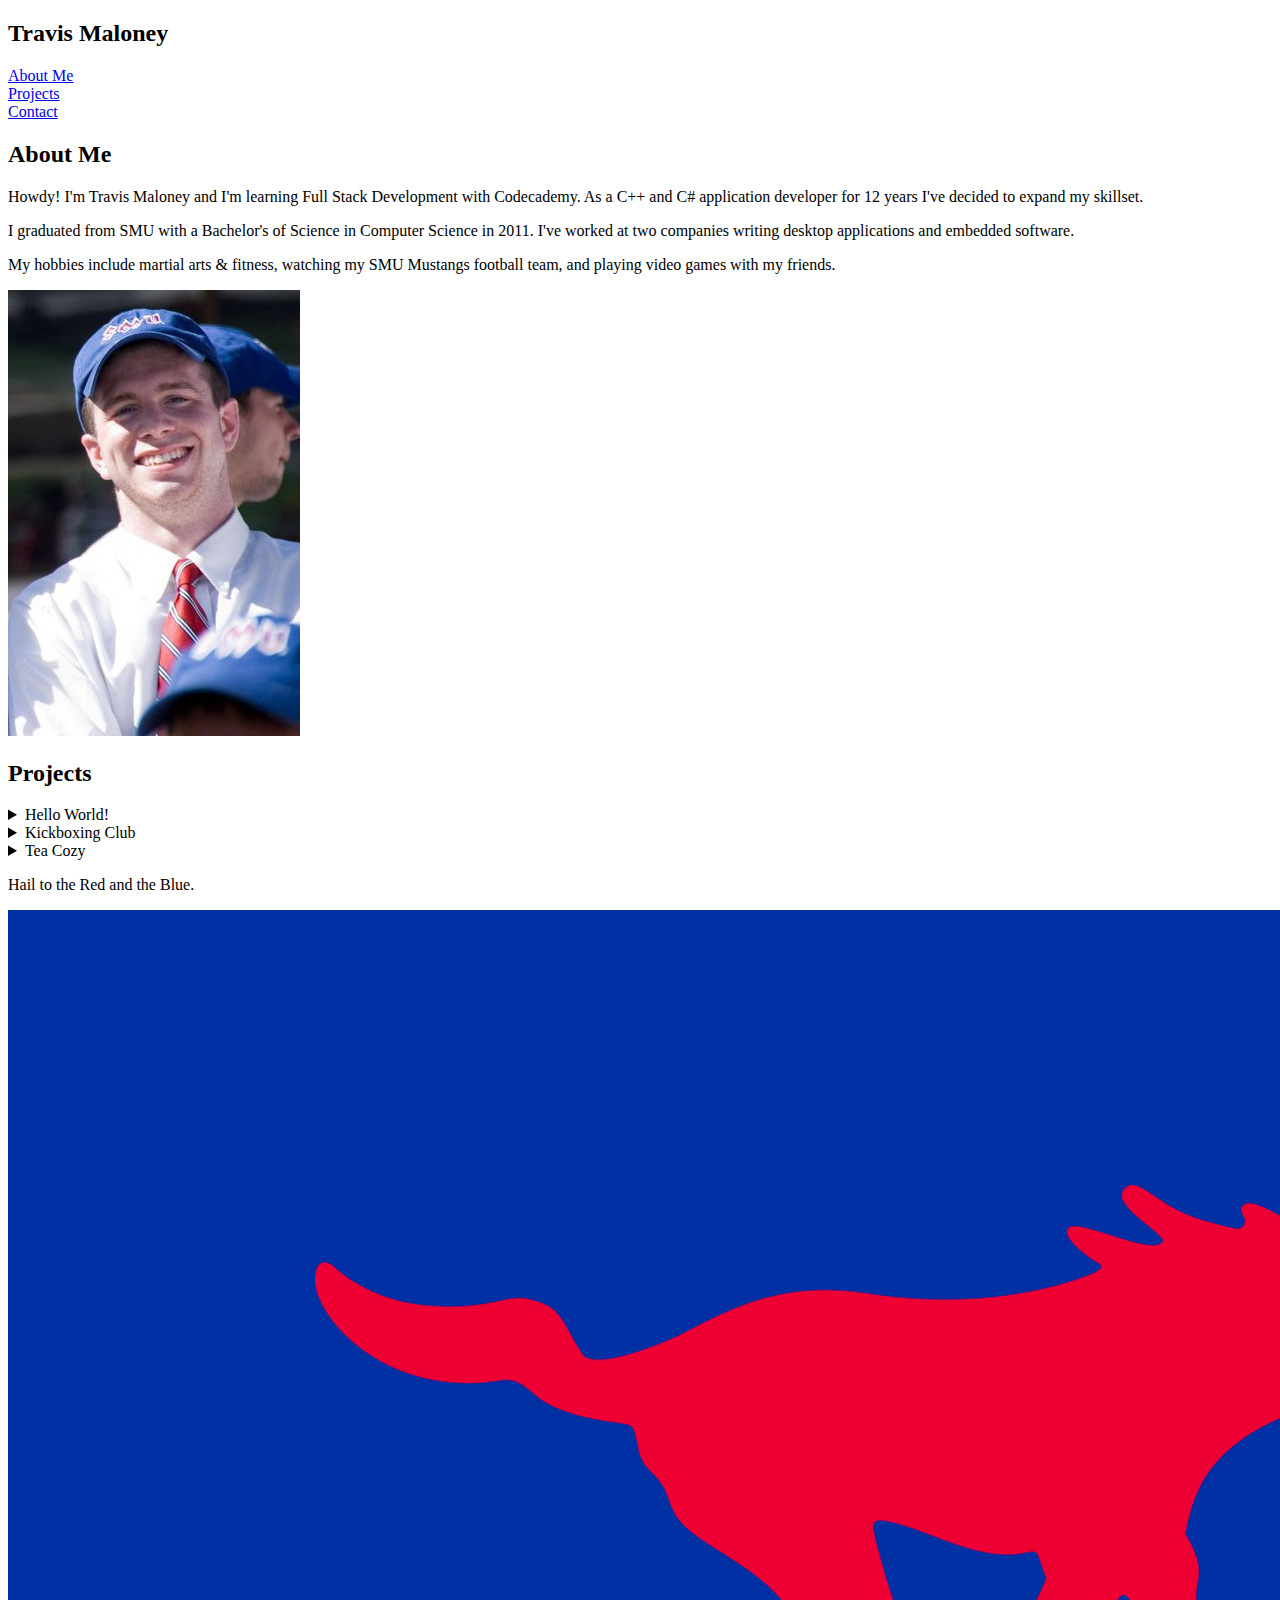
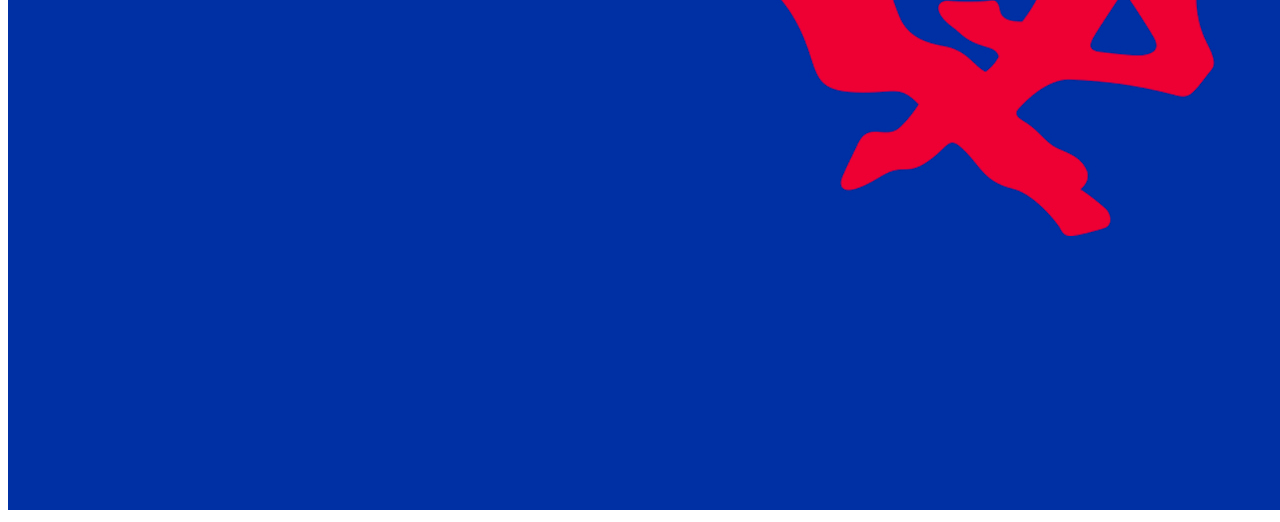
==== index.html @ ce05df69 "Upload initial html" ====
<!DOCTYPE html>
<html>
    <head>
        <link rel="stylesheet" href="./style.css">
        <title>Portfolio Project</title>
        <meta charset="UTF-8">
    </head>
    <body>
        <header>
            
            <nav>
                <h2>Travis Maloney</h2>
                <li>
                    <a href="#about">About Me</a>
                </li>
                <li>
                    <a href="#projects">Projects</a>
                </li>
                <li>
                    <a href="/contact.html">Contact</a>
                </li>
            </nav>
        </header>
        <main>
            <section id="about">
                <h2>About Me</h2>
                <p>Howdy! I'm Travis Maloney and I'm learning Full Stack Development with Codecademy. As a C++ and C# application developer for 12 years I've decided to expand my skillset. </p>
                <p>I graduated from SMU with a Bachelor's of Science in Computer Science in 2011. I've worked at two companies writing desktop applications and embedded software.</p>
                <p>My hobbies include martial arts & fitness, watching my SMU Mustangs football team, and playing video games with my friends.</p>
                <img src="./images/photo.jpg">
            </section>
            <section id="projects">
                <h2>Projects</h2>
                <details class="project">
                    <summary class="project-title">Hello World!</summary>
                    <img src="./images/hello.png">
                    <p class="project-description">Every new language deserves an announcement to the world.</p>
                </details>
                <details class="project">
                    <summary class="project-title">Kickboxing Club</summary>
                    <img src="./images/club.png">
                    <p class="project-description">In one of my Codecademy projects I crafted a page for a hypothetical kickboxing club.</p>
                </details>
                <details class="project">
                    <summary class="project-title">Tea Cozy</summary>
                    <img src="./images/tea.png">
                    <p class="project-description">In another Codecademy project I created a page for a hypothetical tea business. Check it out at <a href="https://malonish.github.io/TeaCozy/">Tea Cozy</a></p>
                </details>
            </section>

            <footer>
                <p>Hail to the Red and the Blue.</p>
                <img src="./images/mustangs.jpg">
            </footer>
        </main>

    </body>

</html>
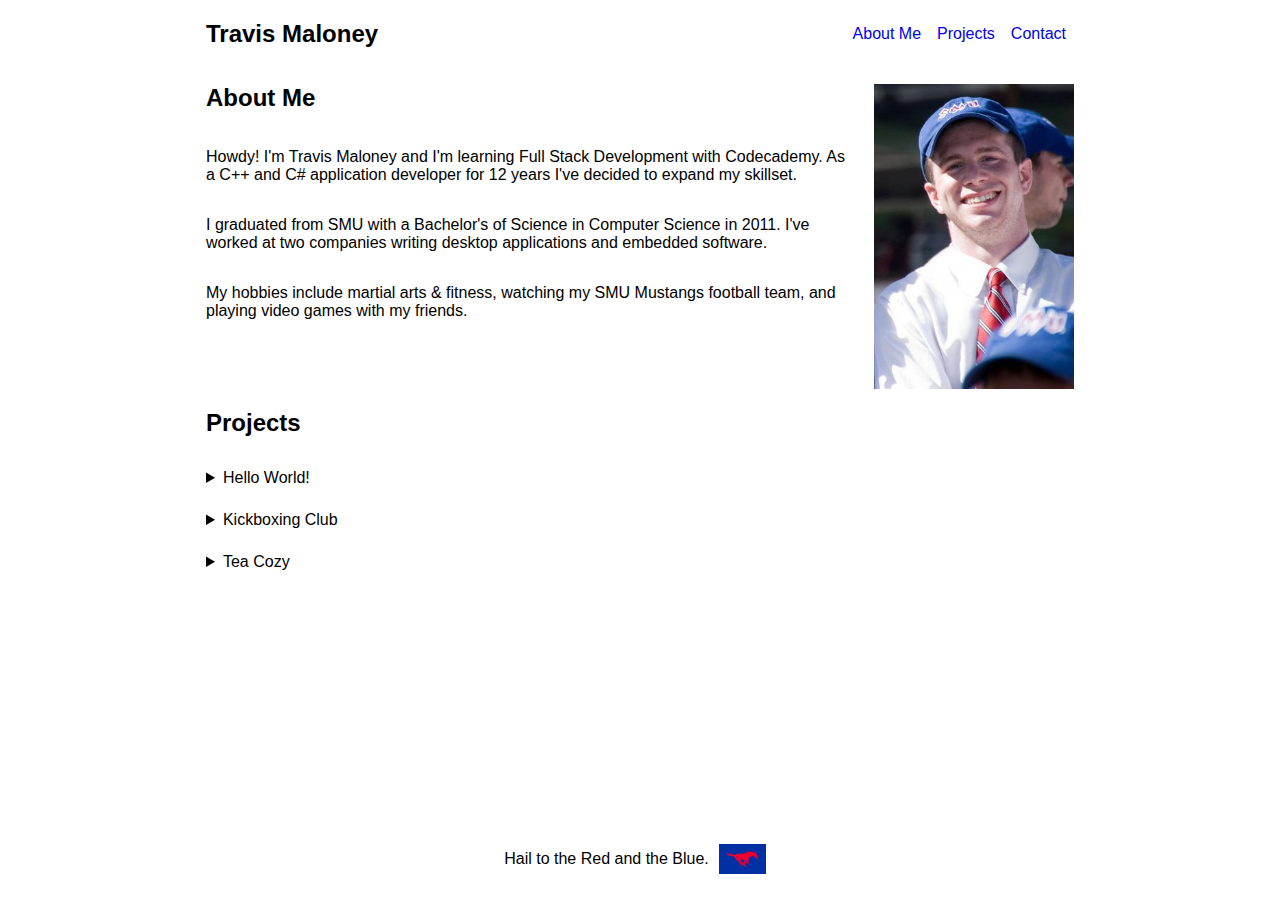
==== commit db3a9966: "Update with CSS Styling and HTML bug fixes" ====
--- a/index.html
+++ b/index.html
@@ -1,33 +1,36 @@
 <!DOCTYPE html>
 <html>
     <head>
-        <link rel="stylesheet" href="./style.css">
+        <link rel="stylesheet" href="./styles.css">
         <title>Portfolio Project</title>
         <meta charset="UTF-8">
     </head>
     <body>
-        <header>
-            
-            <nav>
-                <h2>Travis Maloney</h2>
-                <li>
+
+        <nav>
+            <h2>Travis Maloney</h2>
+            <ul>
+                <li class="nav-item">
                     <a href="#about">About Me</a>
                 </li>
-                <li>
+                <li class="nav-item">
                     <a href="#projects">Projects</a>
                 </li>
-                <li>
-                    <a href="/contact.html">Contact</a>
+                <li class="nav-item">
+                    <a href="./contact.html">Contact</a>
                 </li>
-            </nav>
-        </header>
+            </ul>
+        </nav>
+
         <main>
             <section id="about">
-                <h2>About Me</h2>
-                <p>Howdy! I'm Travis Maloney and I'm learning Full Stack Development with Codecademy. As a C++ and C# application developer for 12 years I've decided to expand my skillset. </p>
-                <p>I graduated from SMU with a Bachelor's of Science in Computer Science in 2011. I've worked at two companies writing desktop applications and embedded software.</p>
-                <p>My hobbies include martial arts & fitness, watching my SMU Mustangs football team, and playing video games with my friends.</p>
-                <img src="./images/photo.jpg">
+                <div id="about-text">
+                    <h2>About Me</h2>
+                    <p>Howdy! I'm Travis Maloney and I'm learning Full Stack Development with Codecademy. As a C++ and C# application developer for 12 years I've decided to expand my skillset. </p>
+                    <p>I graduated from SMU with a Bachelor's of Science in Computer Science in 2011. I've worked at two companies writing desktop applications and embedded software.</p>
+                    <p>My hobbies include martial arts & fitness, watching my SMU Mustangs football team, and playing video games with my friends.</p>
+                </div>
+                <img id="my-pic" src="./images/photo.jpg">
             </section>
             <section id="projects">
                 <h2>Projects</h2>
@@ -48,12 +51,12 @@
                 </details>
             </section>
 
-            <footer>
-                <p>Hail to the Red and the Blue.</p>
-                <img src="./images/mustangs.jpg">
-            </footer>
+            
         </main>
-
+        <footer>
+            <p>Hail to the Red and the Blue.</p>
+            <img src="./images/mustangs.jpg">
+        </footer>
     </body>
 
 </html>--- a/styles.css
+++ b/styles.css
@@ -0,0 +1,89 @@
+*{
+    box-sizing: border-box;
+}
+
+html, body{
+    height: 100%;
+}
+
+body{
+    font-family: "Open Sans", sans-serif;
+    padding: 0 16px;
+    max-width: 900px;
+    margin: 0 auto;
+    display: flex;
+    flex-direction: column;
+}
+
+h2{
+    padding-top: 0;
+}
+
+nav{
+    display: flex;
+    align-items: center;
+    padding-bottom: 16px;
+}
+
+nav ul{
+    display: flex;
+    list-style-type: none;
+    padding: 0;
+    align-items: center;
+    margin: 0;
+    margin-left: auto;
+}
+
+.nav-item{
+    margin: 8px;
+}
+
+.nav-item a{
+    text-decoration: none;
+}
+
+#about{
+    display: flex;
+}
+
+#about-text{
+    display: flex;
+    flex-direction: column;
+    margin-right: 16px;
+}
+
+#about-text h2{
+    margin-top: 0;
+}
+
+#my-pic{
+    width: 200px;
+}
+
+details {
+    cursor: pointer;
+}
+
+.project{
+    padding: 12px 0;
+}
+
+.project img{
+    height: 300px;
+}
+
+
+
+footer{
+    margin-top: auto;
+    padding: 16px 0;
+    text-align: center;
+    display: flex;
+    align-items: center;
+    justify-content: center;
+}
+
+footer img{
+    height: 30px;
+    margin: 0 10px;
+}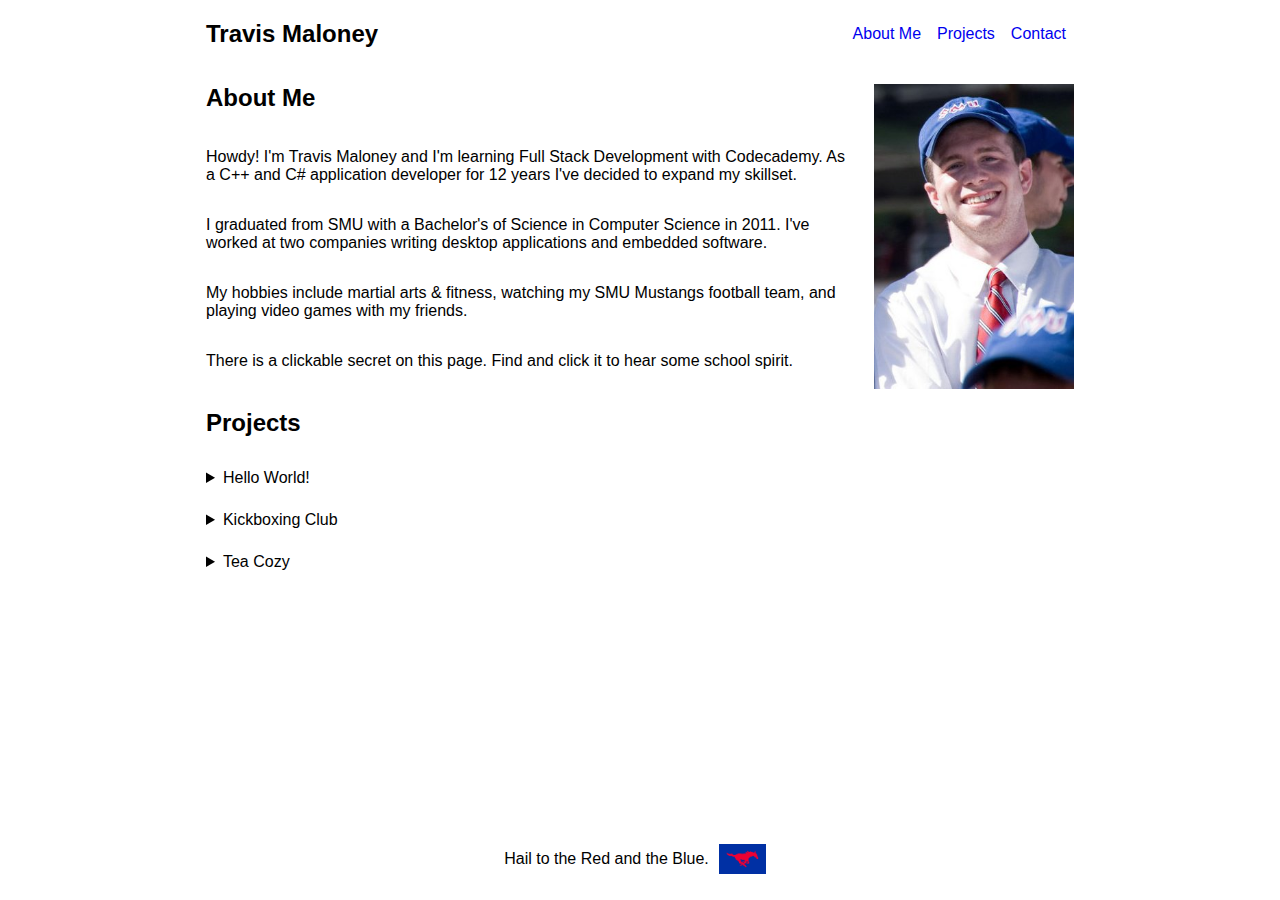
==== commit 8cf4447c: "Added a secret event with Javascript code" ====
--- a/index.html
+++ b/index.html
@@ -29,6 +29,8 @@
                     <p>Howdy! I'm Travis Maloney and I'm learning Full Stack Development with Codecademy. As a C++ and C# application developer for 12 years I've decided to expand my skillset. </p>
                     <p>I graduated from SMU with a Bachelor's of Science in Computer Science in 2011. I've worked at two companies writing desktop applications and embedded software.</p>
                     <p>My hobbies include martial arts & fitness, watching my SMU Mustangs football team, and playing video games with my friends.</p>
+                    <p>There is a clickable secret on this page. Find and click it to hear some school spirit.</p>
+
                 </div>
                 <img id="my-pic" src="./images/photo.jpg">
             </section>
@@ -50,13 +52,21 @@
                     <p class="project-description">In another Codecademy project I created a page for a hypothetical tea business. Check it out at <a href="https://malonish.github.io/TeaCozy/">Tea Cozy</a></p>
                 </details>
             </section>
-
-            
+            <iframe id="secret" width="560" height="315" src="https://www.youtube.com/embed/xQJRaidesWM?si=i_M8ufJjspscNxN1" title="YouTube video player" frameborder="0" allow="accelerometer; autoplay; clipboard-write; encrypted-media; gyroscope; picture-in-picture; web-share" ></iframe>
         </main>
         <footer>
             <p>Hail to the Red and the Blue.</p>
-            <img src="./images/mustangs.jpg">
+            <img id="spirit" src="./images/mustangs.jpg">
         </footer>
     </body>
+    <script>
+        const spiritButton = document.getElementById("spirit");
+        function reveal(){
+            const secret = document.getElementById("secret");
+            secret.style.display = "block";
+        }
+        spirit.onclick = reveal;
+
+    </script>
 
 </html>--- a/styles.css
+++ b/styles.css
@@ -72,7 +72,9 @@
     height: 300px;
 }
 
-
+#secret{
+    display: none;
+}
 
 footer{
     margin-top: auto;
@@ -86,4 +88,12 @@
 footer img{
     height: 30px;
     margin: 0 10px;
-}+    cursor: pointer;
+}
+
+
+@media only screen and (max-width: 600px) {
+    #about {
+      flex-direction: column;
+    }
+  }